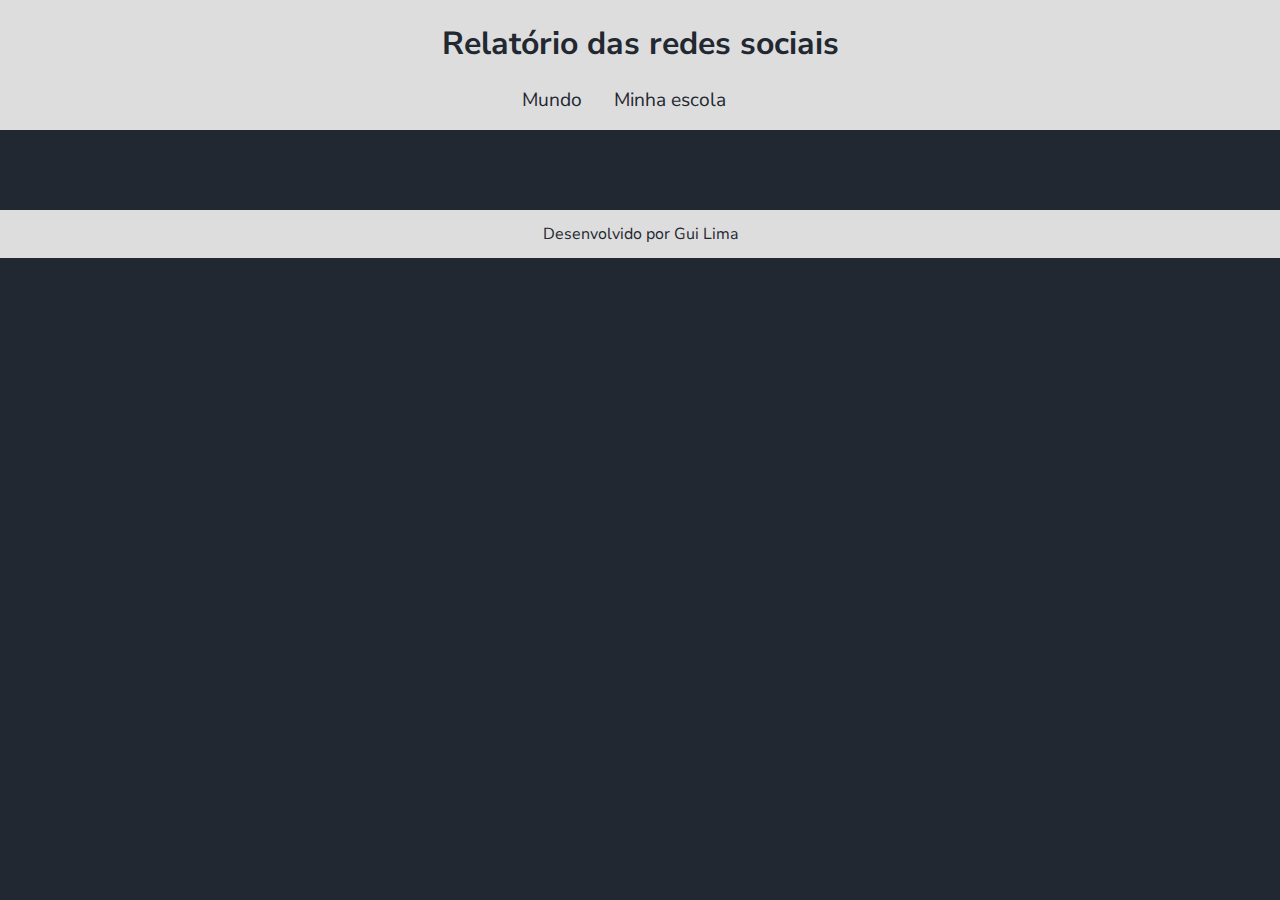
==== index.html @ df898513 "Add files via upload" ====
<!DOCTYPE html>
<html lang="pt-br">
<head>
    <meta charset="UTF-8">
    <meta name="viewport" content="width=device-width, initial-scale=1.0">
    <title>Redes Sociais - Mundo</title>
    <link rel="stylesheet" href="style.css">
    <script src="https://cdn.plot.ly/plotly-2.27.0.min.js" charset="utf-8"></script>
</head>
<body>
    <header>
        <h1>Relatório das redes sociais</h1>
        <nav>
            <a href="index.html">Mundo</a>
            <a href="minha-escola.html">Minha escola</a>
        </nav>
    </header>
    <main class="graficos-section">
        <section id="graficos-container" class="graficos-container">
            <!-- crie os gráficos/texto aqui -->
        </section>
    </main>
    <footer>
        <p>Desenvolvido por Gui Lima</p>
    </footer>
    <script type="module" src="graficos/common.js"></script>
    <script type="module" src="graficos/informacoesGlobais.js"></script>
    <script type="module" src="graficos/quantidadeUsuarios.js"></script>
    <script type="module" src="graficos/redesFavoritasMundo.js"></script>
</body>
</html>
---- style.css ----
@import url('https://fonts.googleapis.com/css2?family=Nunito+Sans:ital,opsz,wght@0,6..12,200..1000;1,6..12,200..1000&display=swap');

:root {
    --bg-color: #222831;
    --primary-color: #DDDDDD;
    --secondary-color: #F05454;
    --font: "Nunito Sans", sans-serif;
}

body {
    background-color: var(--bg-color);
    color: var(--primary-color);
    font-family: var(--font);
    height: 100vh;
    margin: 0;
}

header {
    background-color: var(--primary-color);
    text-align: center;
    padding: 1px;
}

h1 {
    font-size: 2rem;
    color: var(--bg-color);
    font-weight: 700;
}

nav {
    display: flex;
    justify-content: center;
    font-weight: 400;
}

nav a {
    text-decoration: none;
    color: var(--bg-color);
    margin: 0 2rem 1rem 0rem;
    font-size: 1.2rem;
}

nav a:hover {
    text-decoration: underline;
    transform: scale(0.90);
    transition: transform 0.1s;
}

.grafico {
    margin-top: 3rem;
}

.graficos-container {
    margin: 5rem;
}

.graficos-container__texto {
    font-size: 1.3rem;
    text-align: center;
    padding: 2rem;
    border: var(--secondary-color) solid 2px;
}

span {
    font-weight: bold;
    color: var(--secondary-color);
}

footer {
    display: flex;
    align-items: center;
    justify-content: center;
    background-color: var(--primary-color);
    color: var(--bg-color);
    width: 100%;
    height: 3rem;
    margin-top: 2rem;
}
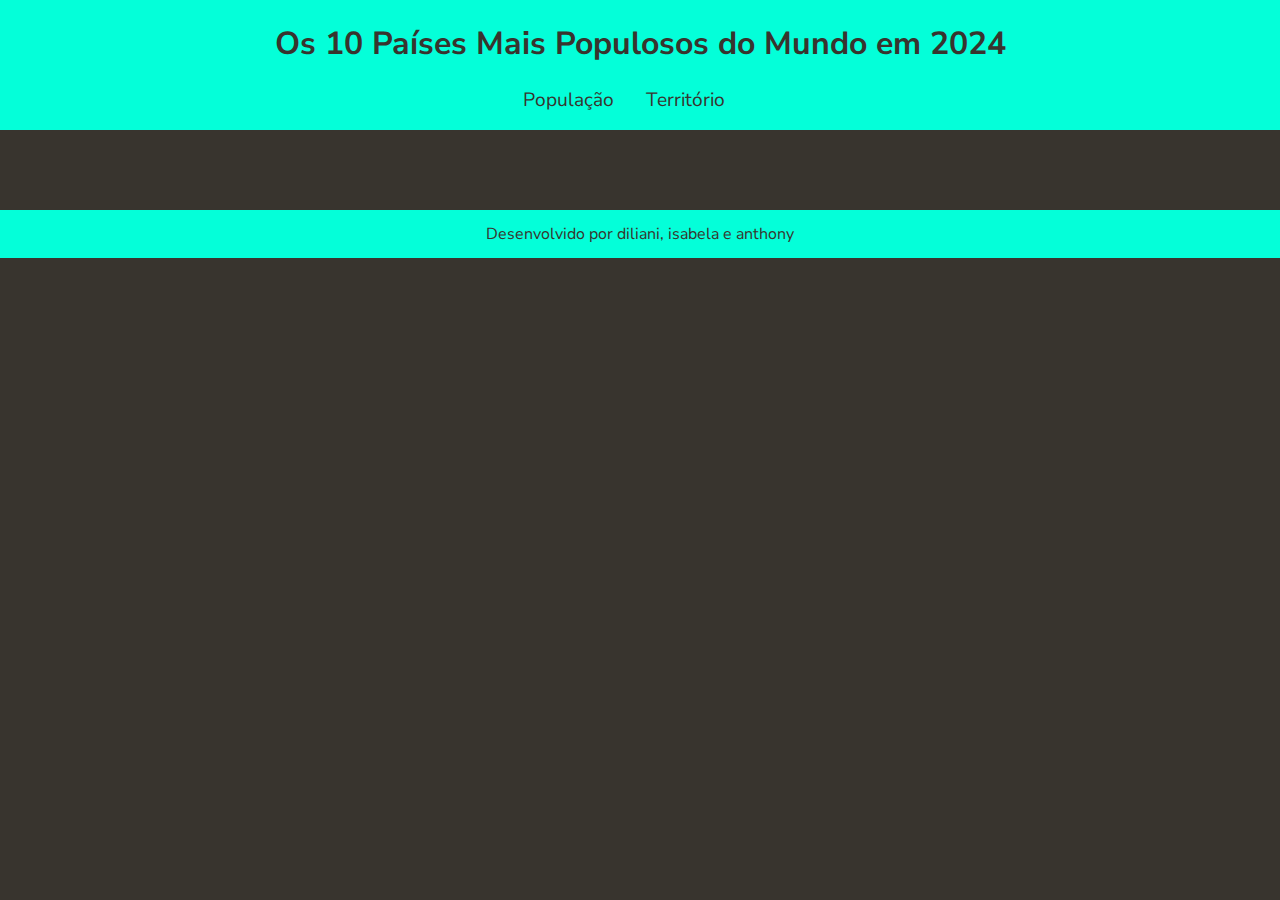
==== commit b7447ebd: "gf" ====
--- a/index.html
+++ b/index.html
@@ -9,10 +9,10 @@
 </head>
 <body>
     <header>
-        <h1>Relatório das redes sociais</h1>
+        <h1>Os 10 Países Mais Populosos do Mundo em 2024</h1>
         <nav>
-            <a href="index.html">Mundo</a>
-            <a href="minha-escola.html">Minha escola</a>
+            <a href="index.html">População</a>
+            <a href="minha-escola.html">Território</a>
         </nav>
     </header>
     <main class="graficos-section">
@@ -21,7 +21,7 @@
         </section>
     </main>
     <footer>
-        <p>Desenvolvido por Gui Lima</p>
+        <p>Desenvolvido por diliani, isabela e anthony</p>
     </footer>
     <script type="module" src="graficos/common.js"></script>
     <script type="module" src="graficos/informacoesGlobais.js"></script>
--- a/style.css
+++ b/style.css
@@ -1,9 +1,9 @@
 @import url('https://fonts.googleapis.com/css2?family=Nunito+Sans:ital,opsz,wght@0,6..12,200..1000;1,6..12,200..1000&display=swap');
 
 :root {
-    --bg-color: #222831;
-    --primary-color: #DDDDDD;
-    --secondary-color: #F05454;
+    --bg-color: #38342e;
+    --primary-color: #04ffd9;
+    --secondary-color: #788584;
     --font: "Nunito Sans", sans-serif;
 }
 
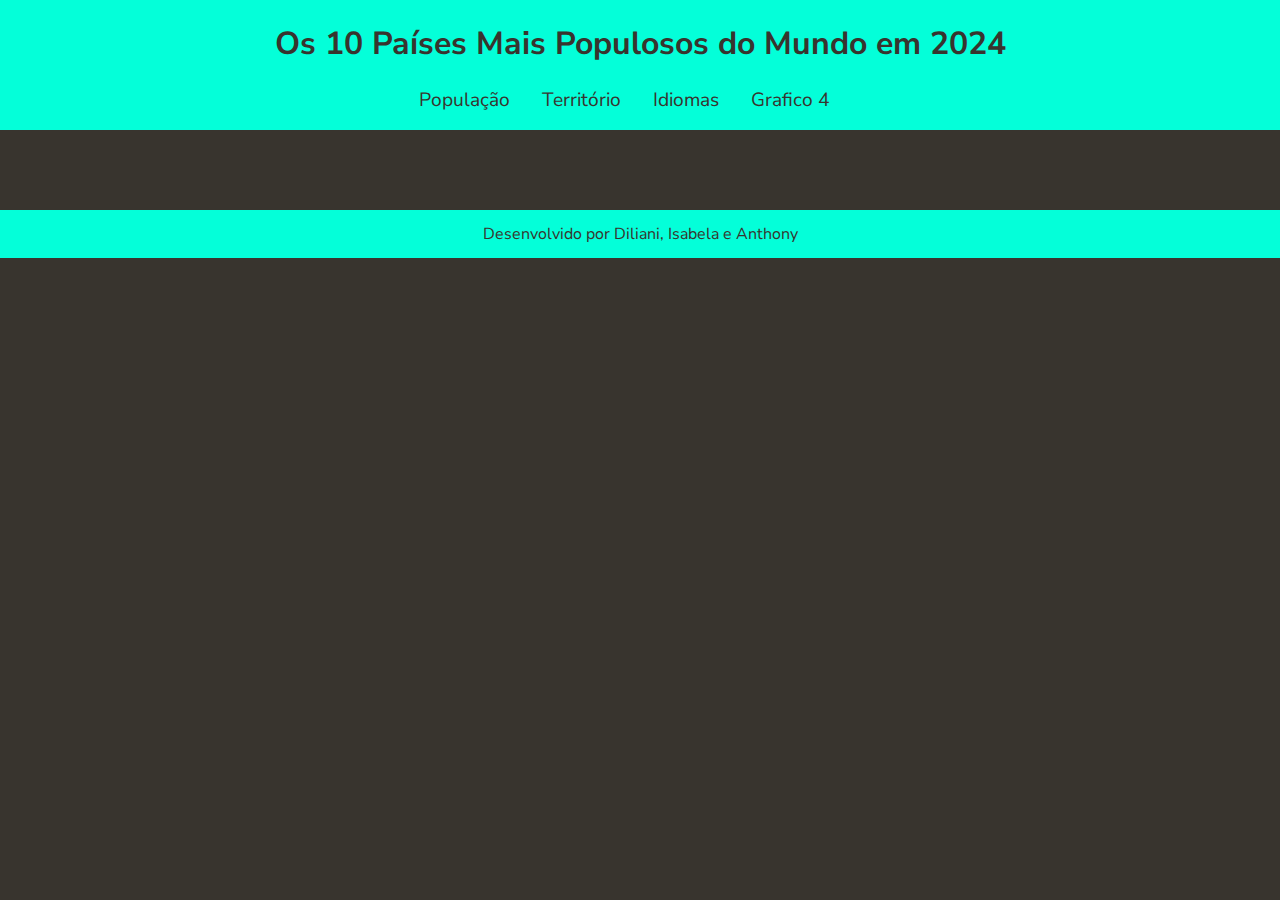
==== commit bfb87959: "rerere" ====
--- a/index.html
+++ b/index.html
@@ -3,7 +3,7 @@
 <head>
     <meta charset="UTF-8">
     <meta name="viewport" content="width=device-width, initial-scale=1.0">
-    <title>Redes Sociais - Mundo</title>
+    <title>População, Território E Idiomas 2024</title>
     <link rel="stylesheet" href="style.css">
     <script src="https://cdn.plot.ly/plotly-2.27.0.min.js" charset="utf-8"></script>
 </head>
@@ -13,6 +13,8 @@
         <nav>
             <a href="index.html">População</a>
             <a href="minha-escola.html">Território</a>
+            <a href="gr-3.html">Idiomas</a>
+            <a href="gr-4.html">Grafico 4</a>
         </nav>
     </header>
     <main class="graficos-section">
@@ -21,7 +23,7 @@
         </section>
     </main>
     <footer>
-        <p>Desenvolvido por diliani, isabela e anthony</p>
+        <p>Desenvolvido por Diliani, Isabela e Anthony</p>
     </footer>
     <script type="module" src="graficos/common.js"></script>
     <script type="module" src="graficos/informacoesGlobais.js"></script>
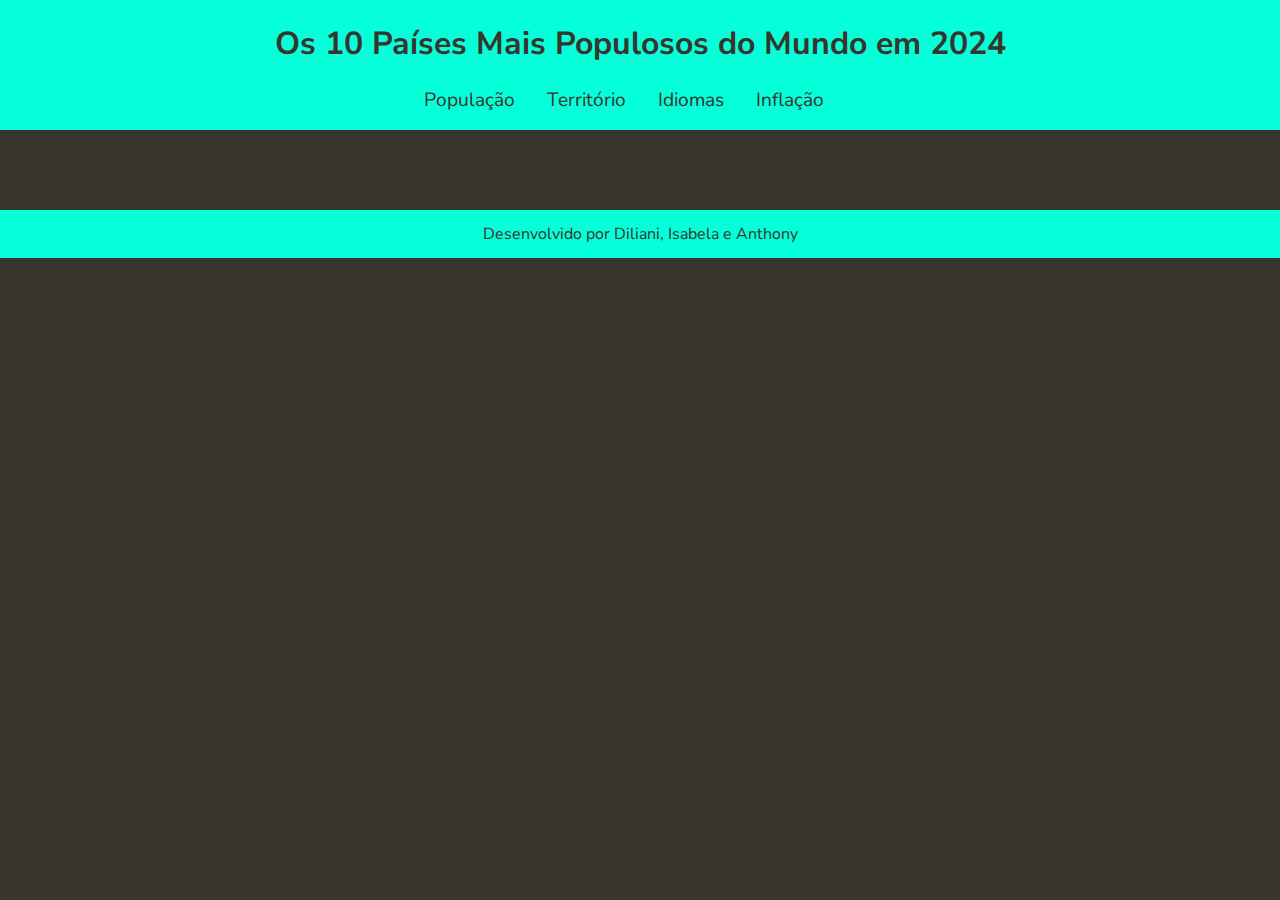
==== commit bdb0bd16: "ds" ====
--- a/index.html
+++ b/index.html
@@ -14,7 +14,7 @@
             <a href="index.html">População</a>
             <a href="minha-escola.html">Território</a>
             <a href="gr-3.html">Idiomas</a>
-            <a href="gr-4.html">Grafico 4</a>
+            <a href="gr-4.html">Inflação</a>
         </nav>
     </header>
     <main class="graficos-section">
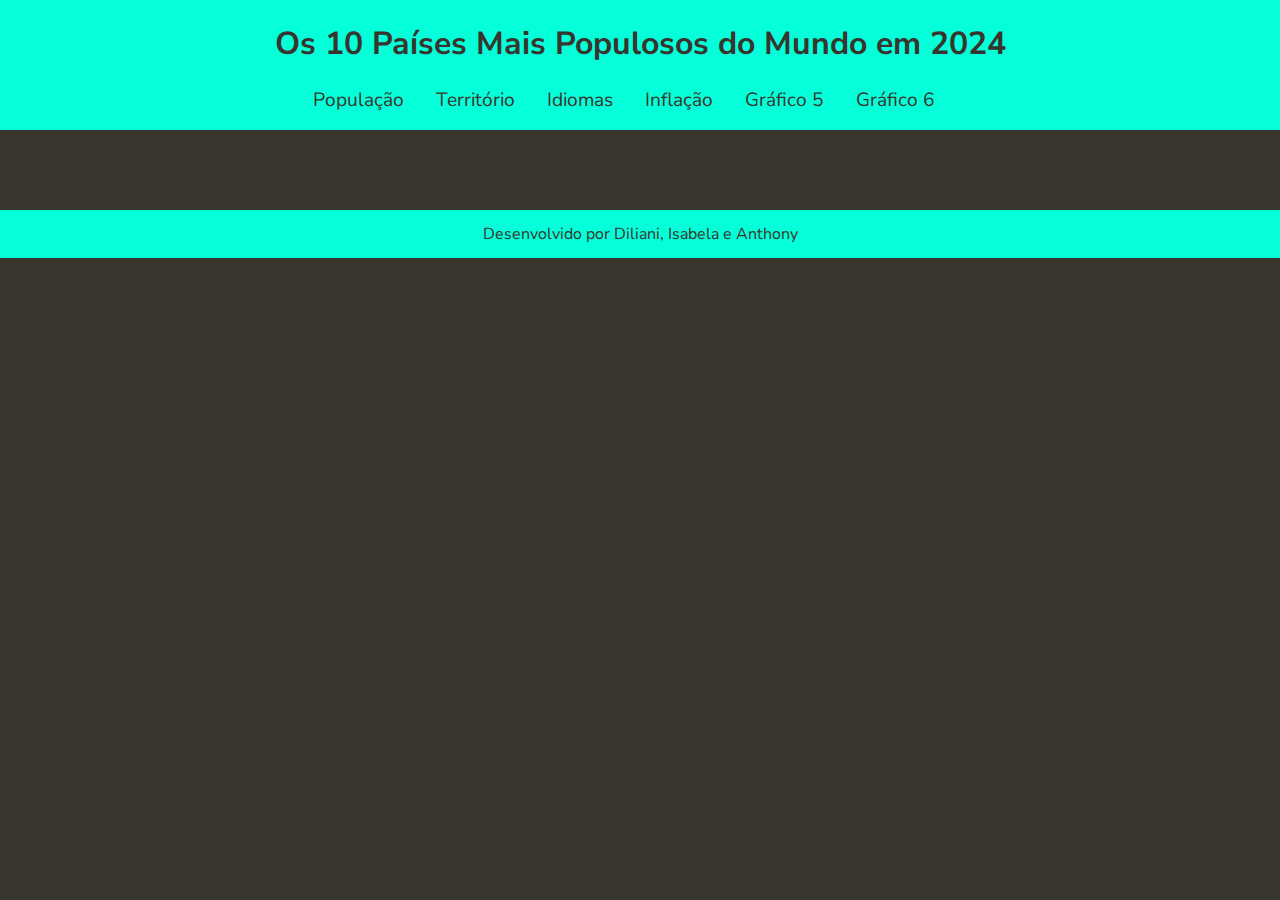
==== commit da915212: "dsdsds" ====
--- a/index.html
+++ b/index.html
@@ -3,7 +3,7 @@
 <head>
     <meta charset="UTF-8">
     <meta name="viewport" content="width=device-width, initial-scale=1.0">
-    <title>População, Território E Idiomas 2024</title>
+    <title>Dados do Mundo e do Brasil</title>
     <link rel="stylesheet" href="style.css">
     <script src="https://cdn.plot.ly/plotly-2.27.0.min.js" charset="utf-8"></script>
 </head>
@@ -15,6 +15,8 @@
             <a href="minha-escola.html">Território</a>
             <a href="gr-3.html">Idiomas</a>
             <a href="gr-4.html">Inflação</a>
+            <a href="gr-5.html">Gráfico 5</a>
+            <a href="gr-6.html">Gráfico 6</a>
         </nav>
     </header>
     <main class="graficos-section">
